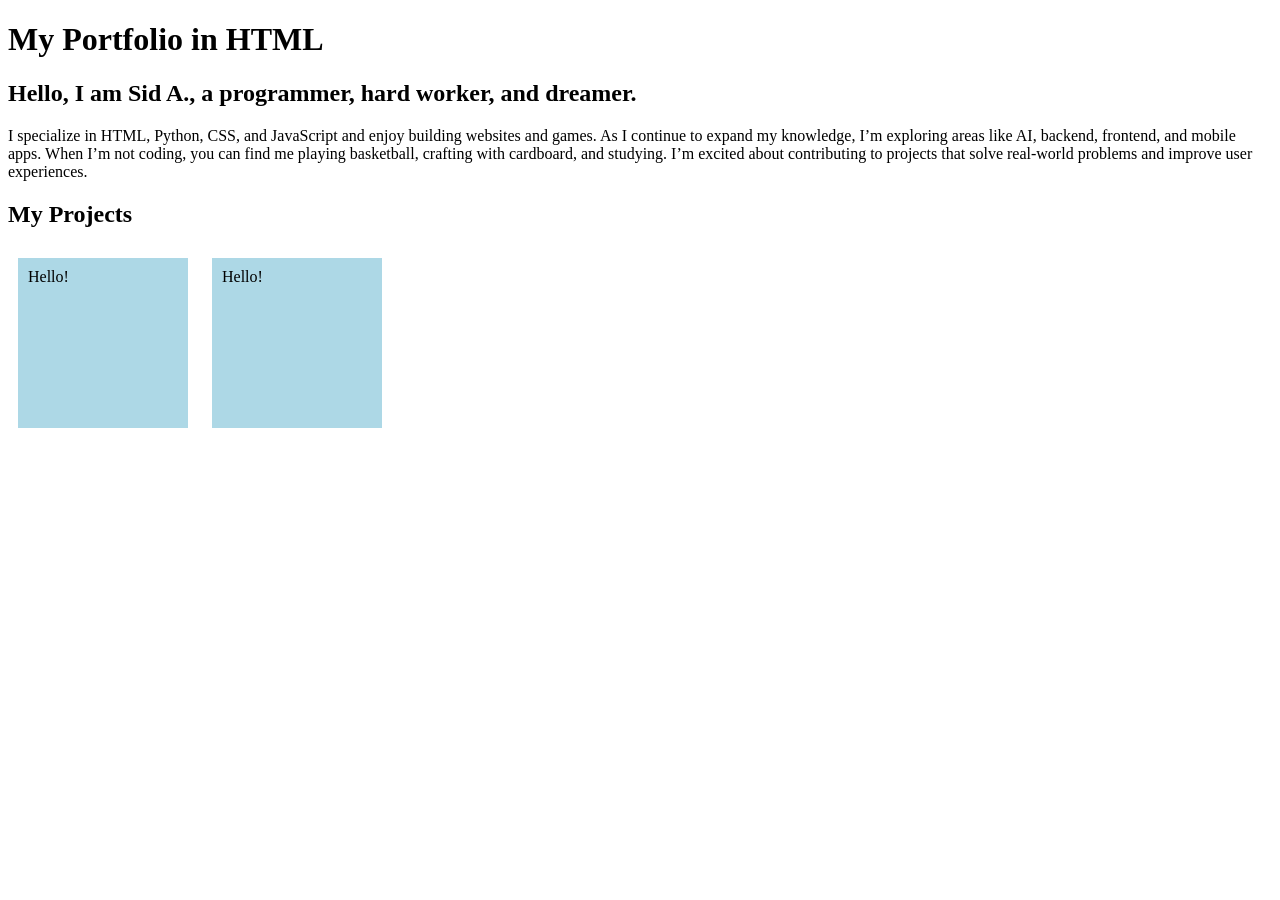
==== Portfolio.html @ 52868017 "Created Portfolio (Not done)" ====
<!DOCTYPE html>

<head>
  <title>My Portfolio Website</title>
</head>

<body>
  <h1>My Portfolio in HTML</h1>
  <h2>Hello, I am Sid A., a programmer, hard worker, and dreamer.</h1>
    <p>I specialize in HTML, Python, CSS, and JavaScript and enjoy building websites and games. As I continue to expand
      my knowledge, I’m exploring areas like AI, backend, frontend, and mobile apps. When I’m not coding, you can find
      me playing basketball, crafting with cardboard, and studying. I’m excited about contributing to projects that
      solve real-world problems and improve user experiences.</p>
    <h2>My Projects</h2>

    <style>
      .box {
        width: 150px;
        height: 150px;
        padding: 10px;
        background-color: lightblue;
        margin: 10px;
        border: 2px;
        display: inline-block;
      }
    </style>

    <div class="box">Hello!</div>
    <div class="box">Hello!</div>

</body>


</html>
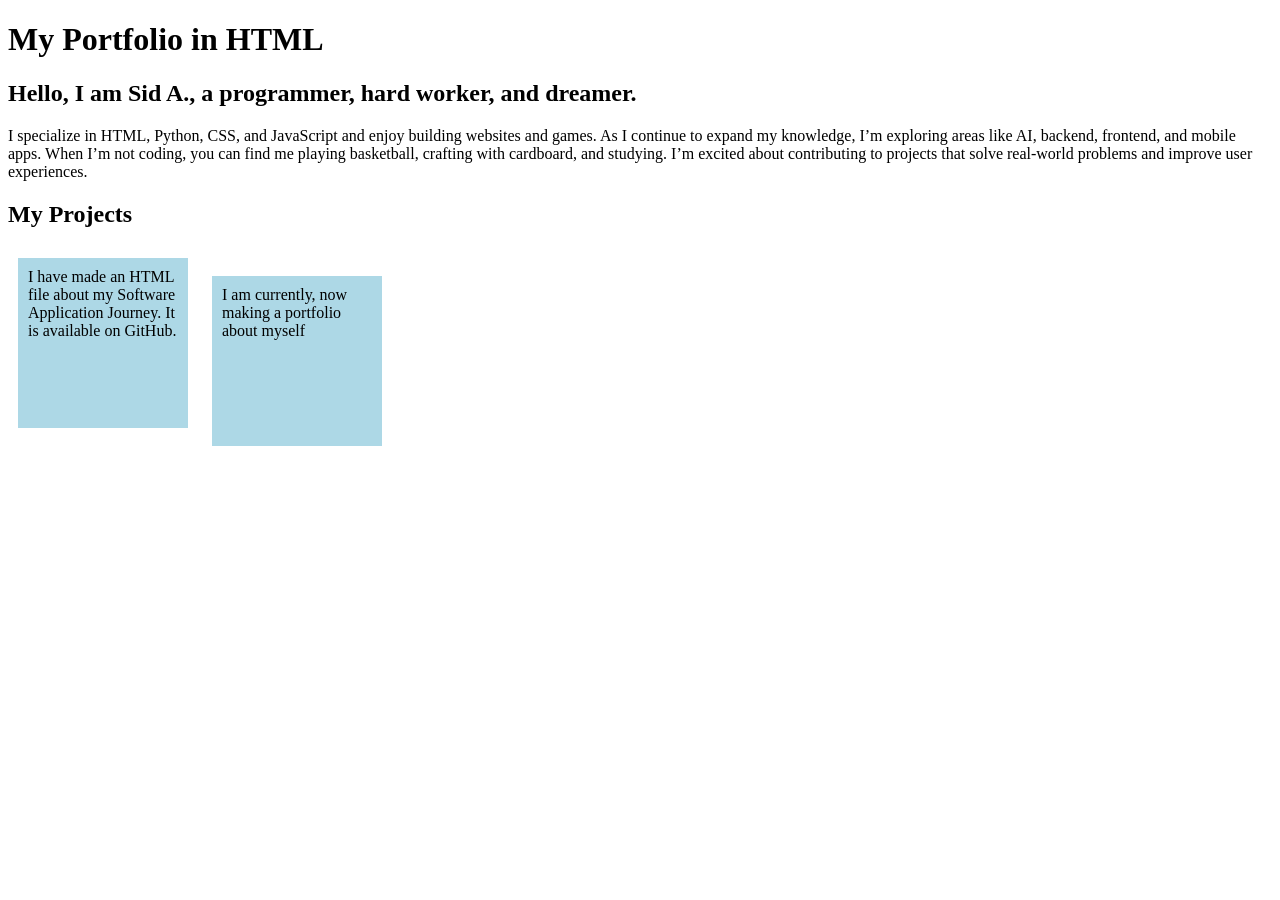
==== commit 43e43d2c: "Updated Portfolio.html Added My projects section." ====
--- a/Portfolio.html
+++ b/Portfolio.html
@@ -25,8 +25,8 @@
       }
     </style>
 
-    <div class="box">Hello!</div>
-    <div class="box">Hello!</div>
+    <div class="box">I have made an HTML file about my Software Application Journey. It is available on GitHub. </div>
+    <div class=" box">I am currently, now making a portfolio about myself</div>
 
 </body>
 
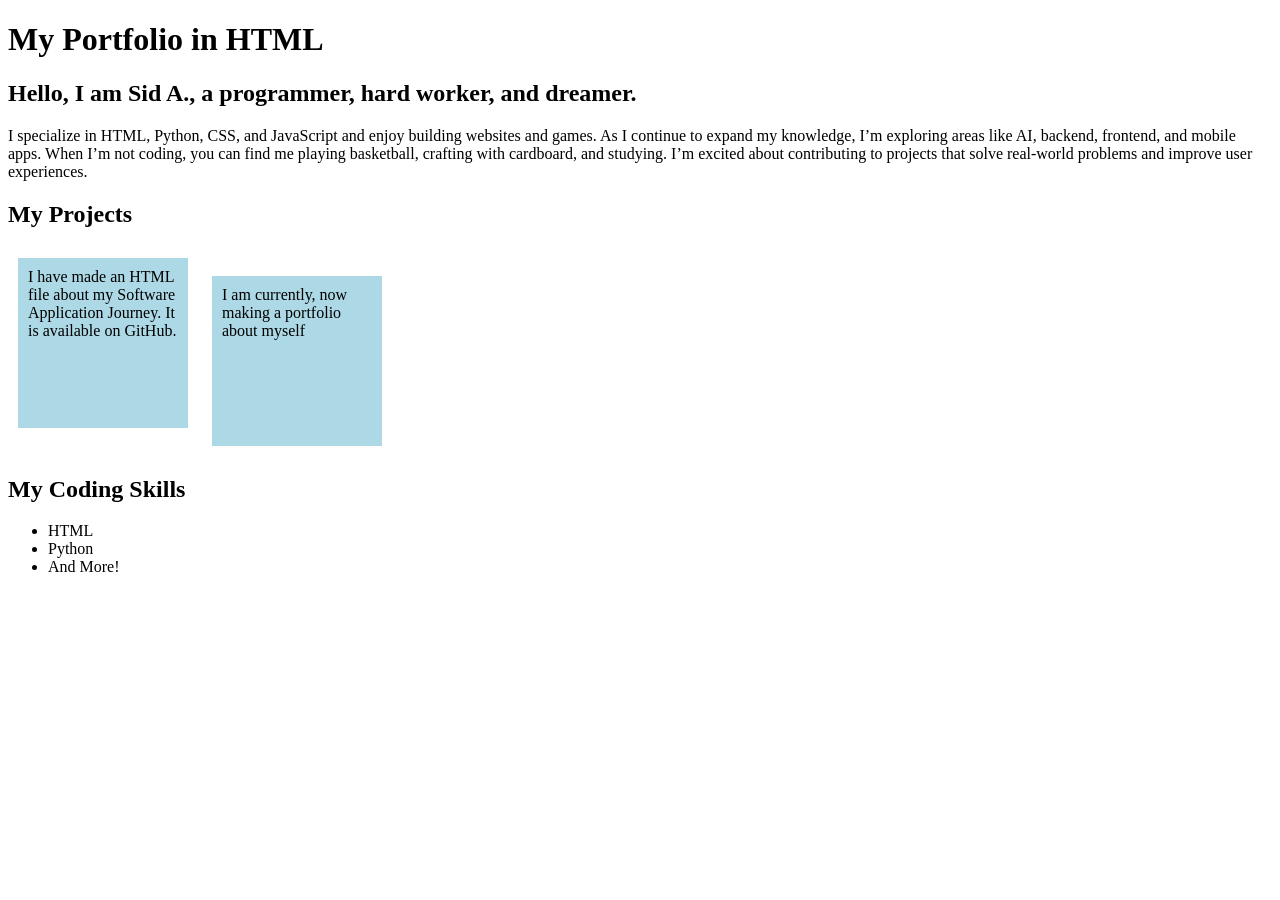
==== commit 26c701dc: "Added lists" ====
--- a/Portfolio.html
+++ b/Portfolio.html
@@ -28,6 +28,14 @@
     <div class="box">I have made an HTML file about my Software Application Journey. It is available on GitHub. </div>
     <div class=" box">I am currently, now making a portfolio about myself</div>
 
+    <h2> My Coding Skills</h2>
+    <ul>
+      <li>HTML</li>
+      <li>Python</li>
+      <li>And More!</li>
+    </ul>
+  
+
 </body>
 
 
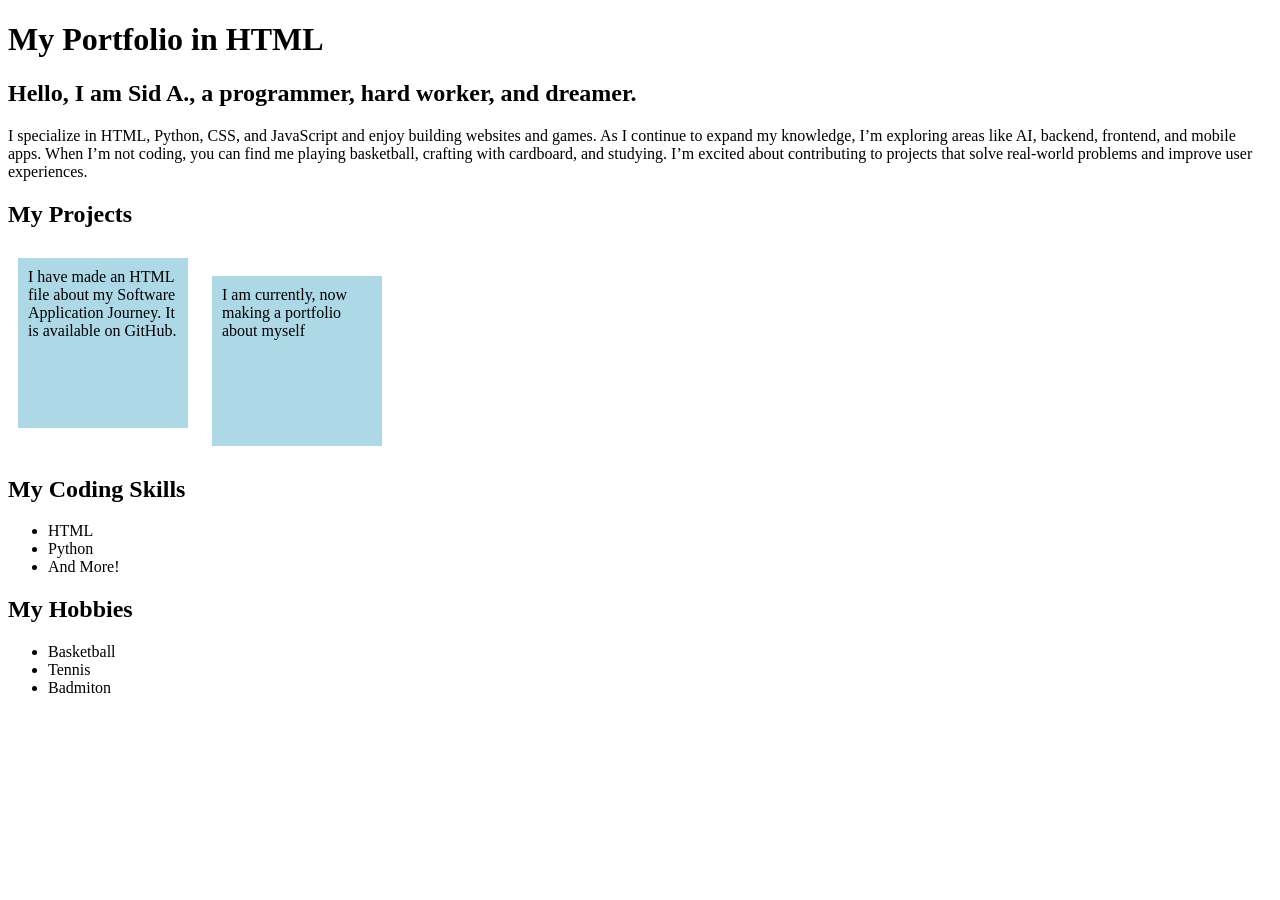
==== commit 8f5934c3: "added hobbies." ====
--- a/Portfolio.html
+++ b/Portfolio.html
@@ -34,6 +34,13 @@
       <li>Python</li>
       <li>And More!</li>
     </ul>
+
+  <h2> My Hobbies</h2>
+  <ul>
+    <li>Basketball</li>
+    <li>Tennis</li>
+    <li>Badmiton</li>
+  </ul>
   
 
 </body>
